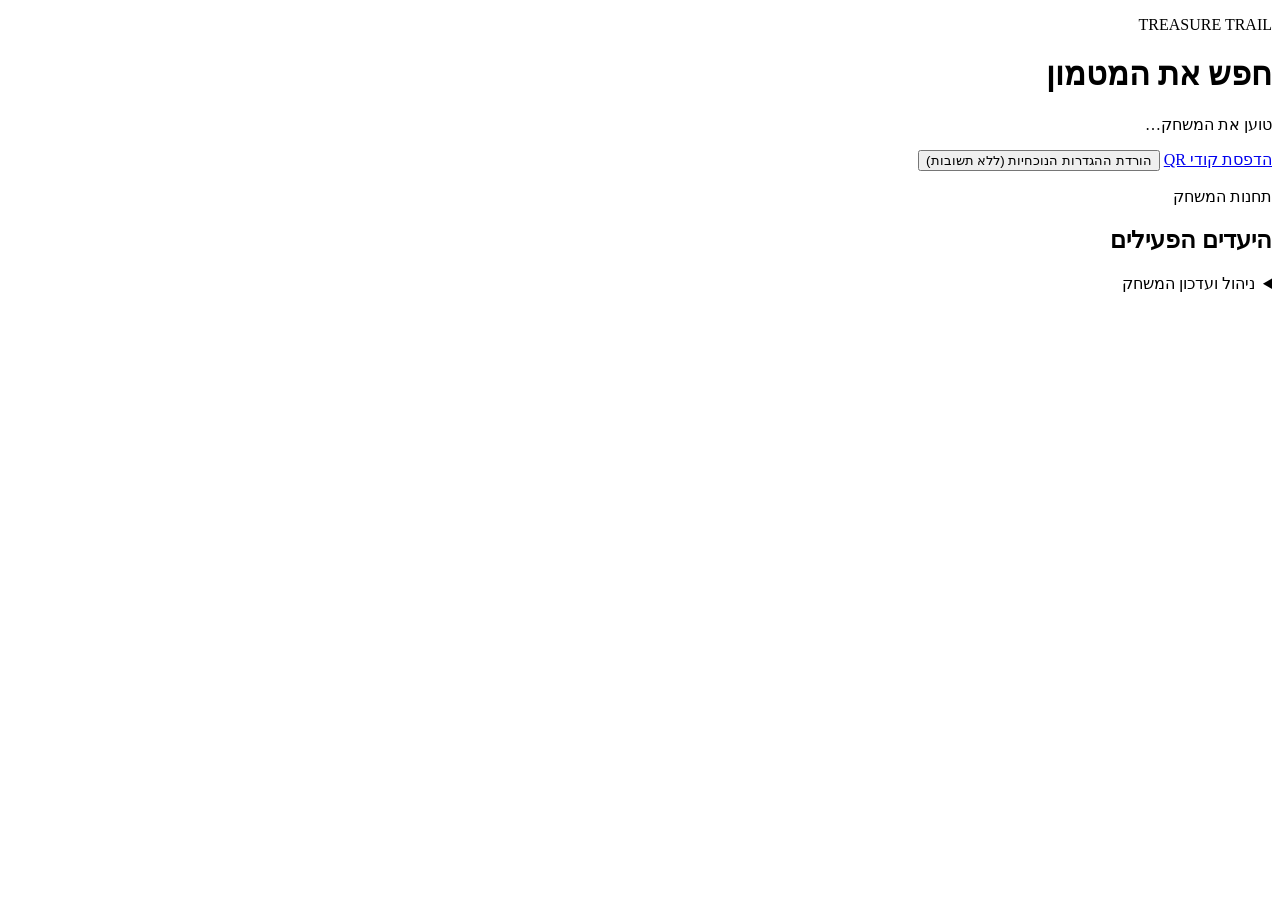
==== index.html @ 7fa33ed6 "Add index.html" ====
<!doctype html>
<html lang="he" dir="rtl">
<head>
  <meta charset="utf-8">
  <meta name="viewport" content="width=device-width, initial-scale=1">
  <meta name="theme-color" content="#174b3a">
  <title>משחק חפש את המטמון</title>
  <meta name="description" content="עמודי משחק חפש את המטמון למשפחה ולחברים">
  <link rel="stylesheet" href="/Treasure/styles.css">
  <script src="https://cdn.sheetjs.com/xlsx-0.20.3/package/dist/xlsx.full.min.js"></script>
  <script src="/Treasure/app.js" defer></script>
</head>
<body>
  <main class="site-shell">
    <header class="hero treasure-hero">
      <p class="eyebrow">TREASURE TRAIL</p>
      <h1>חפש את המטמון</h1>
      <p id="active-game" class="active-game">טוען את המשחק…</p>
      <div class="hero-actions">
        <a id="print-link" class="button primary" href="/Treasure/print.html?print=1" target="_blank" rel="noopener">הדפסת קודי QR</a>
        <button id="download-current" class="button secondary" type="button">הורדת ההגדרות הנוכחיות (ללא תשובות)</button>
      </div>
    </header>

    <section aria-labelledby="targets-title">
      <div class="section-heading">
        <p class="section-kicker">תחנות המשחק</p>
        <h2 id="targets-title">היעדים הפעילים</h2>
      </div>
      <div id="target-grid" class="target-grid" aria-live="polite"></div>
    </section>

    <details class="admin-panel">
      <summary>ניהול ועדכון המשחק</summary>
      <div class="admin-content">
        <p class="admin-intro">בחרו קובץ Excel במבנה המצורף. הקובץ נבדק לפני שמוצעת אפשרות החלה.</p>
        <div class="form-grid">
          <label class="field wide"><span>1. קובץ Excel</span><input id="excel-file" type="file" accept=".xlsx,.xls"></label>
          <label class="field"><span>2. גיליון רלוונטי</span><select id="sheet-select" disabled><option>יש לבחור קובץ</option></select></label>
          <label class="field"><span>3. שם המשחק</span><select id="game-select" disabled><option>יש לבחור גיליון תקין</option></select></label>
        </div>
        <div id="validation-message" class="notice neutral" role="status">ממתין לקובץ.</div>
        <div id="changes-summary" class="change-summary" hidden></div>
        <label class="field token-field">
          <span>אסימון גישה ל-GitHub</span>
          <input id="github-token" type="password" autocomplete="off" spellcheck="false" placeholder="Fine-grained token עם הרשאת Contents: Read and write">
          <small>האסימון משמש רק בזמן ההחלה ואינו נשמר בדפדפן או באתר.</small>
        </label>
        <button id="apply-workbook" class="button danger" type="button" disabled>החל את הקובץ על האתר</button>
        <div id="apply-status" class="apply-status" aria-live="polite"></div>
      </div>
    </details>
  </main>
</body>
</html>
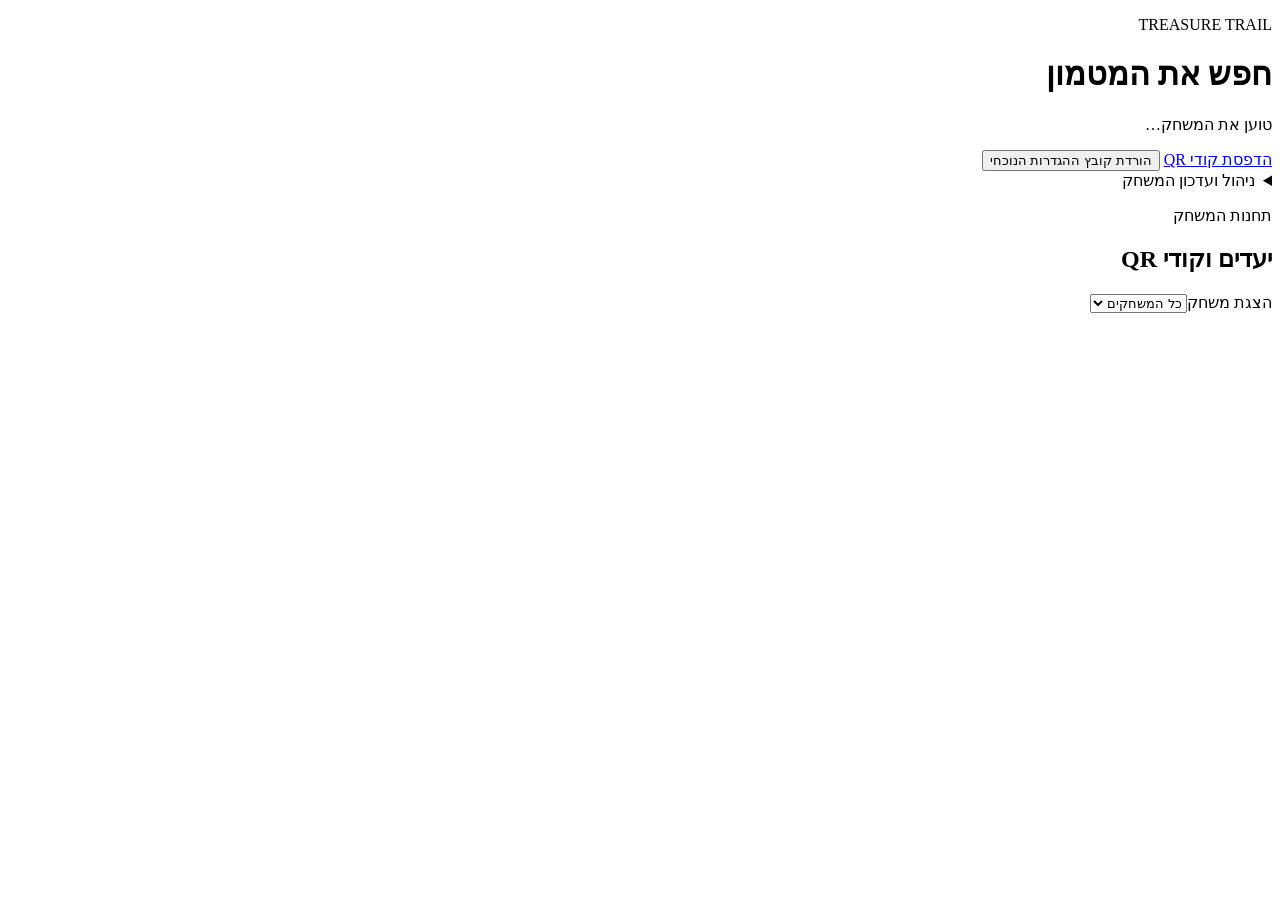
==== commit 2cee8802: "Improve admin games and QR printing: index.html" ====
--- a/index.html
+++ b/index.html
@@ -1,5 +1,5 @@
 <!doctype html>
-<html lang="he" dir="rtl">
+<html lang="he" dir="rtl" class="auth-locked">
 <head>
   <meta charset="utf-8">
   <meta name="viewport" content="width=device-width, initial-scale=1">
@@ -7,6 +7,9 @@
   <title>משחק חפש את המטמון</title>
   <meta name="description" content="עמודי משחק חפש את המטמון למשפחה ולחברים">
   <link rel="stylesheet" href="/Treasure/styles.css">
+  <link rel="stylesheet" href="/Treasure/auth.css">
+  <link rel="stylesheet" href="/Treasure/site-extra.css">
+  <script src="/Treasure/auth.js"></script>
   <script src="https://cdn.sheetjs.com/xlsx-0.20.3/package/dist/xlsx.full.min.js"></script>
   <script src="/Treasure/app.js" defer></script>
 </head>
@@ -18,17 +21,9 @@
       <p id="active-game" class="active-game">טוען את המשחק…</p>
       <div class="hero-actions">
         <a id="print-link" class="button primary" href="/Treasure/print.html?print=1" target="_blank" rel="noopener">הדפסת קודי QR</a>
-        <button id="download-current" class="button secondary" type="button">הורדת ההגדרות הנוכחיות (ללא תשובות)</button>
+        <button id="download-current" class="button secondary" type="button">הורדת קובץ ההגדרות הנוכחי</button>
       </div>
     </header>
-
-    <section aria-labelledby="targets-title">
-      <div class="section-heading">
-        <p class="section-kicker">תחנות המשחק</p>
-        <h2 id="targets-title">היעדים הפעילים</h2>
-      </div>
-      <div id="target-grid" class="target-grid" aria-live="polite"></div>
-    </section>
 
     <details class="admin-panel">
       <summary>ניהול ועדכון המשחק</summary>
@@ -44,12 +39,21 @@
         <label class="field token-field">
           <span>אסימון גישה ל-GitHub</span>
           <input id="github-token" type="password" autocomplete="off" spellcheck="false" placeholder="Fine-grained token עם הרשאת Contents: Read and write">
-          <small>האסימון משמש רק בזמן ההחלה ואינו נשמר בדפדפן או באתר.</small>
+          <small>האסימון נשמר במכשיר זה בלבד עד להתנתקות מעמוד האדמין.</small>
         </label>
         <button id="apply-workbook" class="button danger" type="button" disabled>החל את הקובץ על האתר</button>
         <div id="apply-status" class="apply-status" aria-live="polite"></div>
       </div>
     </details>
+
+    <section class="targets-section" aria-labelledby="targets-title">
+      <div class="section-heading section-heading-row">
+        <div><p class="section-kicker">תחנות המשחק</p><h2 id="targets-title">יעדים וקודי QR</h2></div>
+        <label class="field compact-field"><span>הצגת משחק</span><select id="display-game-select"><option value="">כל המשחקים</option></select></label>
+      </div>
+      <div id="target-grid" class="games-list" aria-live="polite"></div>
+    </section>
   </main>
 </body>
 </html>
+
